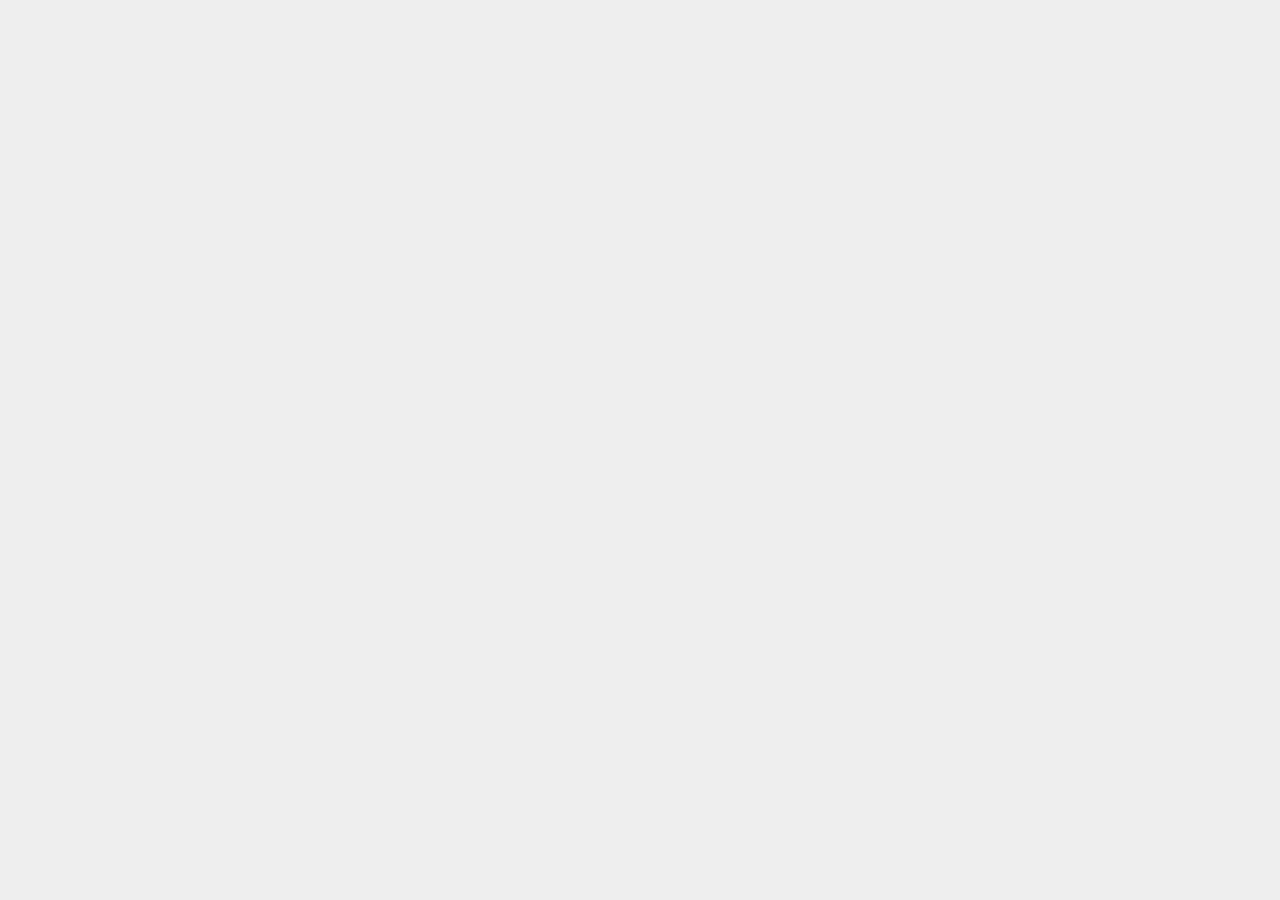
==== index.html @ f5ebf8ae "???" ====
<!--
@license
Copyright (c) 2016 The Polymer Project Authors. All rights reserved.
This code may only be used under the BSD style license found at http://polymer.github.io/LICENSE.txt
The complete set of authors may be found at http://polymer.github.io/AUTHORS.txt
The complete set of contributors may be found at http://polymer.github.io/CONTRIBUTORS.txt
Code distributed by Google as part of the polymer project is also
subject to an additional IP rights grant found at http://polymer.github.io/PATENTS.txt
-->

<!doctype html>
<html lang="en">
  <head>
    <meta charset="utf-8">
    <meta name="generator" content="Polymer Starter Kit">
    <meta name="viewport" content="width=device-width, minimum-scale=1, initial-scale=1, user-scalable=yes">

    <title>My App</title>
    <meta name="description" content="My App description">

    <!--
      If deploying to a non-root path, replace href="/" with the full path to the project root.
      For example: href="/polymer-starter-kit/relative-path-example/"
    -->
    <base href="/">

    <link rel="icon" href="images/favicon.ico">

    <!-- See https://goo.gl/OOhYW5 -->
    <link rel="manifest" href="manifest.json">

    <!-- See https://goo.gl/qRE0vM -->
    <meta name="theme-color" content="#3f51b5">

    <!-- Add to homescreen for Chrome on Android. Fallback for manifest.json -->
    <meta name="mobile-web-app-capable" content="yes">
    <meta name="application-name" content="My App">

    <!-- Add to homescreen for Safari on iOS -->
    <meta name="apple-mobile-web-app-capable" content="yes">
    <meta name="apple-mobile-web-app-status-bar-style" content="black-translucent">
    <meta name="apple-mobile-web-app-title" content="My App">

    <!-- Homescreen icons -->
    <link rel="apple-touch-icon" href="images/manifest/icon-48x48.png">
    <link rel="apple-touch-icon" sizes="72x72" href="images/manifest/icon-72x72.png">
    <link rel="apple-touch-icon" sizes="96x96" href="images/manifest/icon-96x96.png">
    <link rel="apple-touch-icon" sizes="144x144" href="images/manifest/icon-144x144.png">
    <link rel="apple-touch-icon" sizes="192x192" href="images/manifest/icon-192x192.png">

    <!-- Tile icon for Windows 8 (144x144 + tile color) -->
    <meta name="msapplication-TileImage" content="images/manifest/icon-144x144.png">
    <meta name="msapplication-TileColor" content="#3f51b5">
    <meta name="msapplication-tap-highlight" content="no">

    <script>
      // Register the base URL
      const baseUrl = document.querySelector('base').href;

      // Load and register pre-caching Service Worker
      if ('serviceWorker' in navigator) {
        window.addEventListener('load', function() {
          navigator.serviceWorker.register(baseUrl + 'service-worker.js');
        });
      }
    </script>

    <!-- Load webcomponents-loader.js to check and load any polyfills your browser needs -->
    <script src="bower_components/webcomponentsjs/webcomponents-loader.js"></script>

    <!-- Load your application shell -->
    <link rel="import" href="src/my-app.html">

    <!-- Add any global styles for body, document, etc. -->
    <style>
      body {
        margin: 0;
        font-family: 'Roboto', 'Noto', sans-serif;
        line-height: 1.5;
        min-height: 100vh;
        background-color: #eeeeee;
      }
    </style>
  </head>
  <body>
    <my-app></my-app>
    <noscript>
      Please enable JavaScript to view this website.
    </noscript>
    <!-- Built with love using Polymer Starter Kit -->
  </body>
</html>
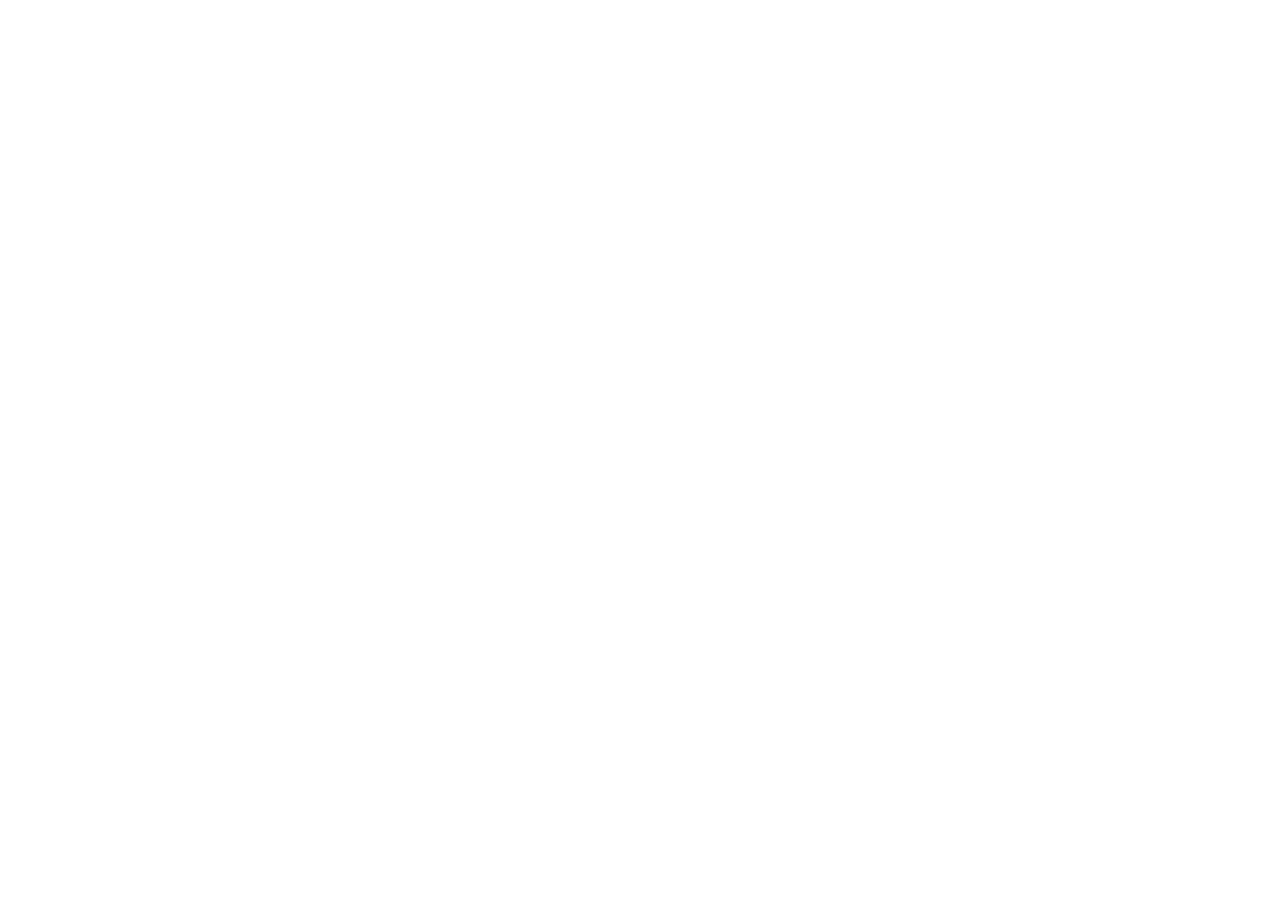
==== commit 098fceae: "Hard reset" ====
--- a/index.html
+++ b/index.html
@@ -1,92 +1,20 @@
-<!--
-@license
-Copyright (c) 2016 The Polymer Project Authors. All rights reserved.
-This code may only be used under the BSD style license found at http://polymer.github.io/LICENSE.txt
-The complete set of authors may be found at http://polymer.github.io/AUTHORS.txt
-The complete set of contributors may be found at http://polymer.github.io/CONTRIBUTORS.txt
-Code distributed by Google as part of the polymer project is also
-subject to an additional IP rights grant found at http://polymer.github.io/PATENTS.txt
--->
-
 <!doctype html>
 <html lang="en">
   <head>
     <meta charset="utf-8">
-    <meta name="generator" content="Polymer Starter Kit">
     <meta name="viewport" content="width=device-width, minimum-scale=1, initial-scale=1, user-scalable=yes">
 
-    <title>My App</title>
-    <meta name="description" content="My App description">
-
-    <!--
-      If deploying to a non-root path, replace href="/" with the full path to the project root.
-      For example: href="/polymer-starter-kit/relative-path-example/"
-    -->
-    <base href="/">
-
-    <link rel="icon" href="images/favicon.ico">
+    <title>unifChat</title>
+    <meta name="description" content="ALL THE CHATS">
 
     <!-- See https://goo.gl/OOhYW5 -->
-    <link rel="manifest" href="manifest.json">
+    <link rel="manifest" href="/manifest.json">
 
-    <!-- See https://goo.gl/qRE0vM -->
-    <meta name="theme-color" content="#3f51b5">
+    <script src="/bower_components/webcomponentsjs/webcomponents-loader.js"></script>
 
-    <!-- Add to homescreen for Chrome on Android. Fallback for manifest.json -->
-    <meta name="mobile-web-app-capable" content="yes">
-    <meta name="application-name" content="My App">
-
-    <!-- Add to homescreen for Safari on iOS -->
-    <meta name="apple-mobile-web-app-capable" content="yes">
-    <meta name="apple-mobile-web-app-status-bar-style" content="black-translucent">
-    <meta name="apple-mobile-web-app-title" content="My App">
-
-    <!-- Homescreen icons -->
-    <link rel="apple-touch-icon" href="images/manifest/icon-48x48.png">
-    <link rel="apple-touch-icon" sizes="72x72" href="images/manifest/icon-72x72.png">
-    <link rel="apple-touch-icon" sizes="96x96" href="images/manifest/icon-96x96.png">
-    <link rel="apple-touch-icon" sizes="144x144" href="images/manifest/icon-144x144.png">
-    <link rel="apple-touch-icon" sizes="192x192" href="images/manifest/icon-192x192.png">
-
-    <!-- Tile icon for Windows 8 (144x144 + tile color) -->
-    <meta name="msapplication-TileImage" content="images/manifest/icon-144x144.png">
-    <meta name="msapplication-TileColor" content="#3f51b5">
-    <meta name="msapplication-tap-highlight" content="no">
-
-    <script>
-      // Register the base URL
-      const baseUrl = document.querySelector('base').href;
-
-      // Load and register pre-caching Service Worker
-      if ('serviceWorker' in navigator) {
-        window.addEventListener('load', function() {
-          navigator.serviceWorker.register(baseUrl + 'service-worker.js');
-        });
-      }
-    </script>
-
-    <!-- Load webcomponents-loader.js to check and load any polyfills your browser needs -->
-    <script src="bower_components/webcomponentsjs/webcomponents-loader.js"></script>
-
-    <!-- Load your application shell -->
-    <link rel="import" href="src/my-app.html">
-
-    <!-- Add any global styles for body, document, etc. -->
-    <style>
-      body {
-        margin: 0;
-        font-family: 'Roboto', 'Noto', sans-serif;
-        line-height: 1.5;
-        min-height: 100vh;
-        background-color: #eeeeee;
-      }
-    </style>
+    <link rel="import" href="/src/unifChat-app/unifChat-app.html">
   </head>
   <body>
-    <my-app></my-app>
-    <noscript>
-      Please enable JavaScript to view this website.
-    </noscript>
-    <!-- Built with love using Polymer Starter Kit -->
+    <unifChat-app></unifChat-app>
   </body>
 </html>
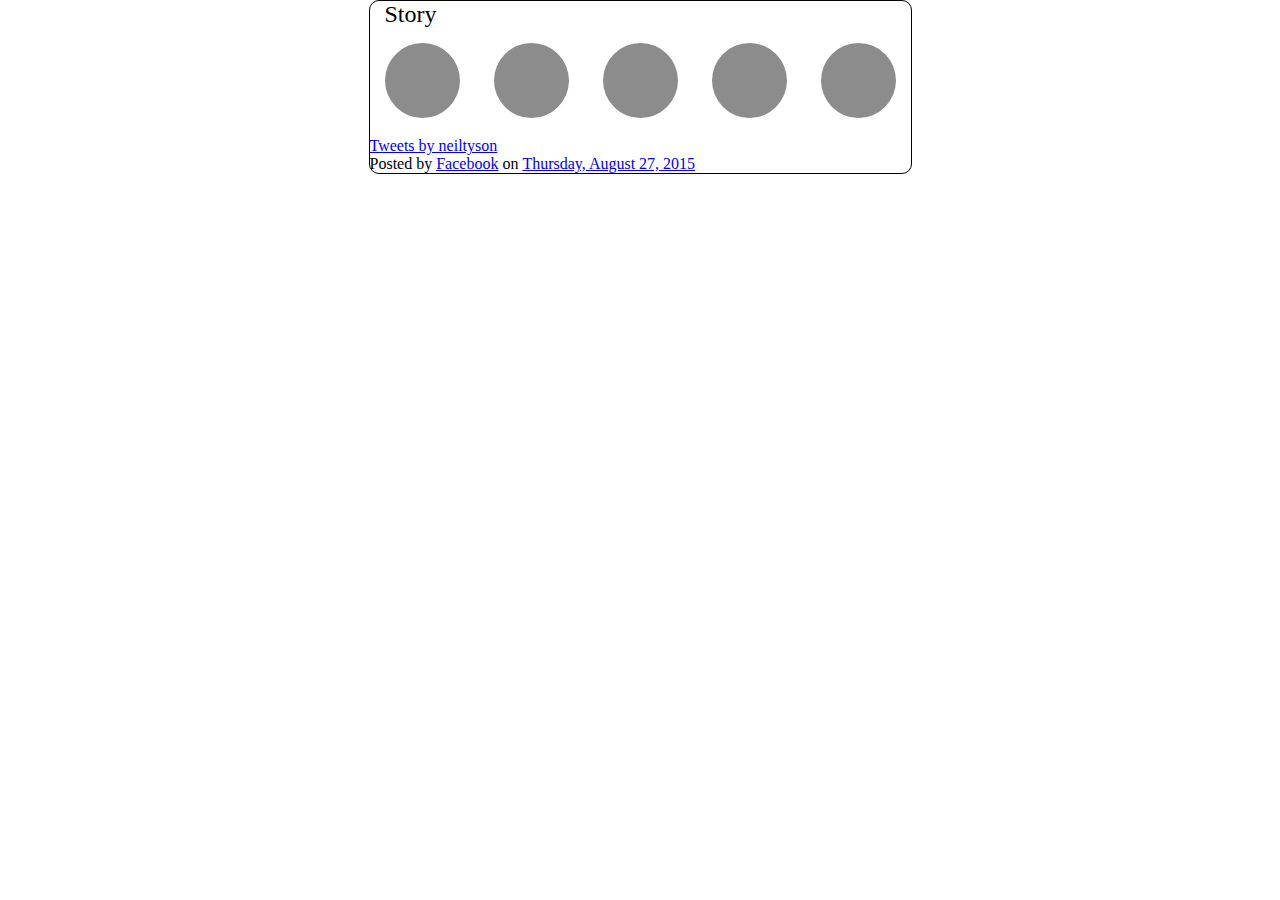
==== commit 9bed555d: "What in the" ====
--- a/index.html
+++ b/index.html
@@ -9,12 +9,39 @@
 
     <!-- See https://goo.gl/OOhYW5 -->
     <link rel="manifest" href="/manifest.json">
+    <link rel="stylesheet" type="text/css" href="src/unifChat-app/css/main.css" />
 
     <script src="/bower_components/webcomponentsjs/webcomponents-loader.js"></script>
 
     <link rel="import" href="/src/unifChat-app/unifChat-app.html">
   </head>
   <body>
+    <!-- begin fb jdk  -->
+    <div id="fb-root"></div>
+    <script>(function(d, s, id) {
+      var js, fjs = d.getElementsByTagName(s)[0];
+      if (d.getElementById(id)) return;
+      js = d.createElement(s); js.id = id;
+      js.src = "//connect.facebook.net/en_US/sdk.js#xfbml=1&version=v2.9";
+      fjs.parentNode.insertBefore(js, fjs);
+    }(document, 'script', 'facebook-jssdk'));</script>
+    <!-- end fb jdk     -->
+
+    <!-- below is a random custom element. ....ehhhhhh -->
     <unifChat-app></unifChat-app>
+    <div id="mainContainer">
+      <h2 id="storyLabel">Story</h2>
+      <ul id="story">
+        <li></li>
+        <li></li>
+        <li></li>
+        <li></li>
+        <li></li>
+      </ul>
+      <div id="twitterContainer">
+        <a class="twitter-timeline" href="https://twitter.com/neiltyson" data-height="300"> Tweets by neiltyson</a> <script async src="//platform.twitter.com/widgets.js" charset="utf-8"></script>
+      </div>
+      <div class="fb-post" data-href="https://www.facebook.com/20531316728/posts/10154009990506729/" data-show-text="true"><blockquote cite="https://www.facebook.com/20531316728/posts/10154009990506729/" class="fb-xfbml-parse-ignore">Posted by <a href="https://www.facebook.com/facebook/">Facebook</a> on&nbsp;<a href="https://www.facebook.com/20531316728/posts/10154009990506729/">Thursday, August 27, 2015</a></blockquote></div>
+    </div>
   </body>
 </html>
--- a/src/unifChat-app/css/main.css
+++ b/src/unifChat-app/css/main.css
@@ -0,0 +1,41 @@
+* {
+  margin: 0;
+  padding: 0;
+}
+
+li {
+  background: #8c8c8c;
+  width: 75px;
+  height: 75px;
+  border-radius: 50%;
+  display: inline-block;
+  margin: 15px;
+}
+
+#mainContainer {
+  display: table;
+  margin: auto;
+  border-style: solid;
+  border-width: 1px;
+  border-radius: 10px;
+  border-color: black;
+
+}
+
+#story {
+  display: block;
+  list-style: none;
+  margin: auto;
+  text-align: center;
+
+}
+
+#storyLabel {
+  margin-left: 15px;
+  font-family: 'Roboto';
+  font-weight: lighter;
+}
+
+#twitterContainer {
+
+}
